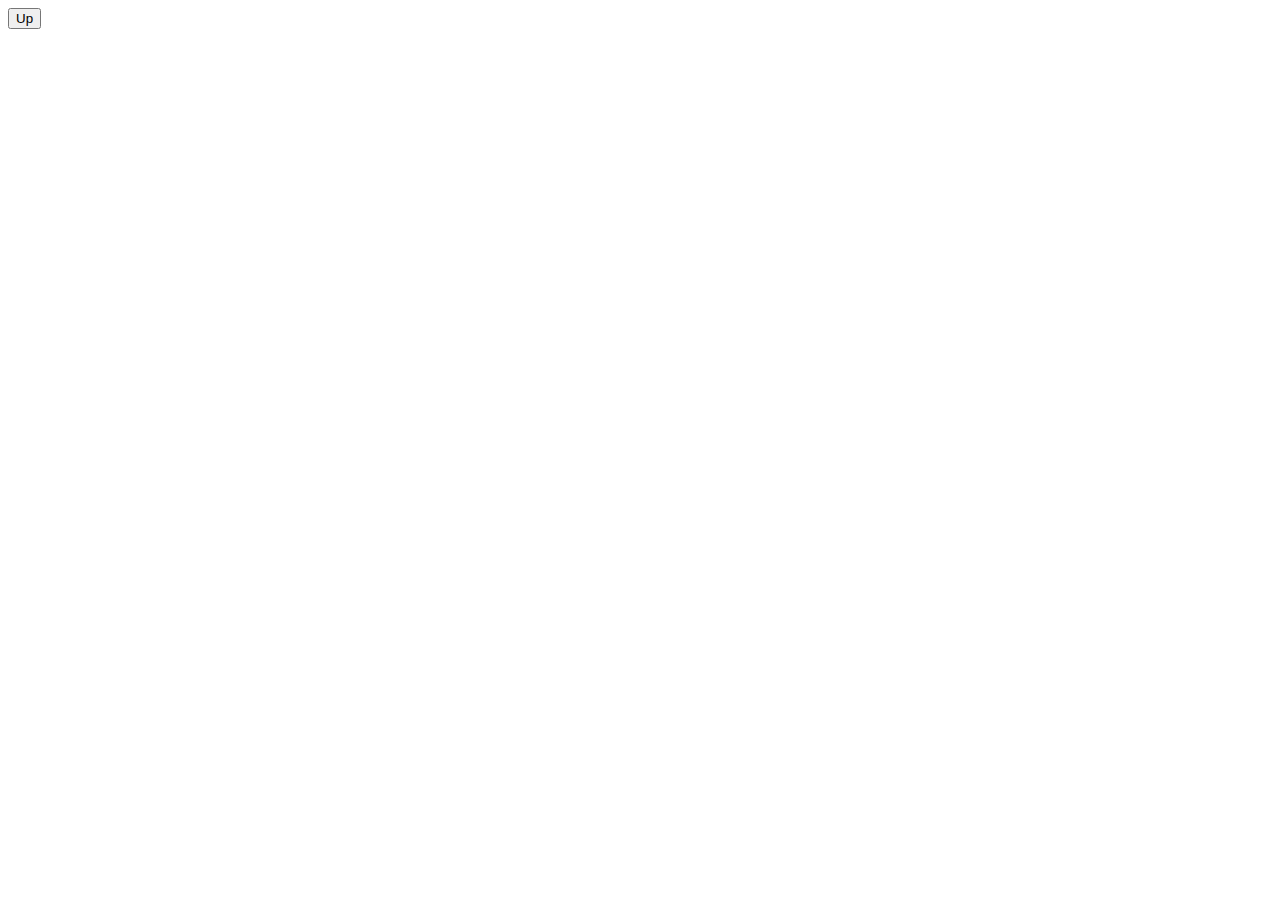
==== app/templates/index.html @ ff4a393a "restructured" ====
<!DOCTYPE>
<html lang="en">
<head>
    <meta charset="UTF-8">
    <title>Document</title>
    <link rel="stylesheet" href="static/style.css">
    <link rel="preconnect" href="https://fonts.googleapis.com">
    <link rel="preconnect" href="https://fonts.gstatic.com" crossorigin>
    <link href="https://fonts.googleapis.com/css2?family=Fredoka:wght@300..700&display=swap" rel="stylesheet">
</head>
<body>
    <div class="container">
        <div class="content">
        </div>
        <button onclick="scrollUp()" id="scroll-up-btn">Up</button>
    </div>
</body>
<script>
    document.querySelector('.content').addEventListener('click', function (event) {
        if (event.target && event.target.classList.contains('add-btn')) {
            const title_div = event.target.closest('.title');
            const id = title_div.dataset.id;
            const img_url = title_div.dataset.img;
            Add(id, img_url);
        }
    })

    async function Add(id, img_url) {
        const response = await fetch('/add', {
            method: 'POST',
            headers: {
                'Content-type': 'application/json'
            },
            body: JSON.stringify({id: id, img_url: img_url})
        });
    }

    async function IsReady() {
        const response = await fetch('/cmoa');
        const json = await response.json();

        if (json.ready) {
            const titles = json.data;
            let html = '';
            
            for (let title of titles) {
                html += `
                <div class="title" data-id="${title.id}" data-img="${title.img}">
                    <div class="top">
                        <div class="img-wrapper">
                            <img src="${title.img}" alt="${title.id}">
                        </div>
                    </div>
                    <div class="bottom">
                        <button type="button" class="add-btn">Add</button>
                        <a href="https://www.cmoa.jp/title/${title.id}" target="_blank">
                            <div class="button-container">
                                <p>Open</p>
                            </div>
                        </a>
                    </div>
                </div>
                `
            }
            document.querySelector('.content').innerHTML = html;
        } else {
            setTimeout(IsReady, 1000);
        }
    }

    const scroll_up_btn = document.getElementById('scroll-up-btn');
    window.onscroll = function() {scroll()};

    function scroll() {
        if (document.body.scrollTop > 20 || document.documentElement.scrollTop > 20) {
            scroll_up_btn.style.display = 'block';
        } else {
            scroll_up_btn.style.display = 'none';
        } 
    }

    function scrollUp() {
        document.body.scrollTop = 0;
        document.documentElement.scrollTop = 0;
    }

    IsReady()
</script>
</html>
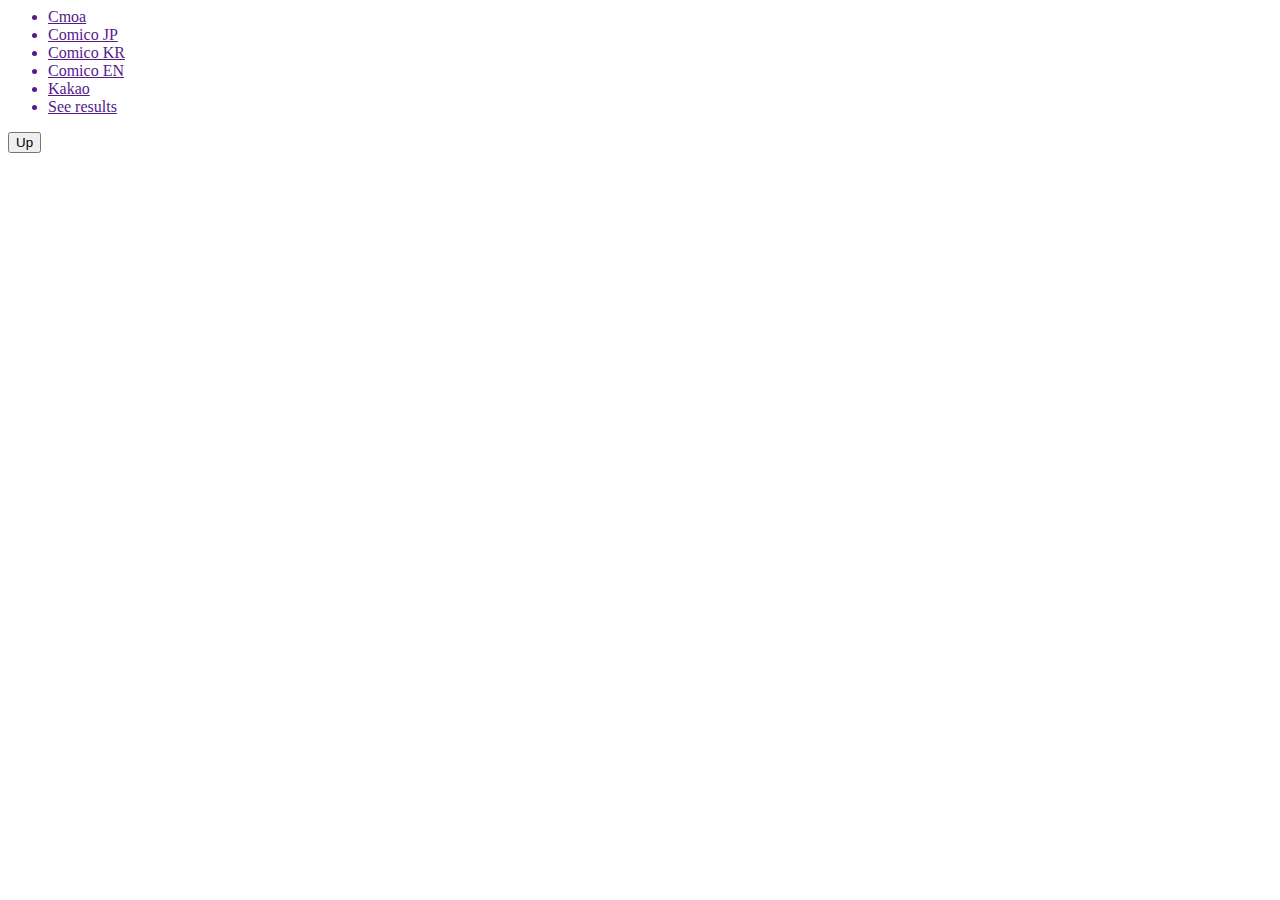
==== commit 561c6ee1: "database insertion implemented" ====
--- a/app/templates/index.html
+++ b/app/templates/index.html
@@ -10,6 +10,16 @@
 </head>
 <body>
     <div class="container">
+        <div class="nav-bar">
+            <ul>
+                <a href=""><li>Cmoa</li></a>
+                <a href=""><li>Comico JP</li></a>
+                <a href=""><li>Comico KR</li></a>
+                <a href=""><li>Comico EN</li></a>
+                <a href=""><li>Kakao</li></a>
+                <a href=""><li>See results</li></a>
+            </ul>
+        </div>
         <div class="content">
         </div>
         <button onclick="scrollUp()" id="scroll-up-btn">Up</button>
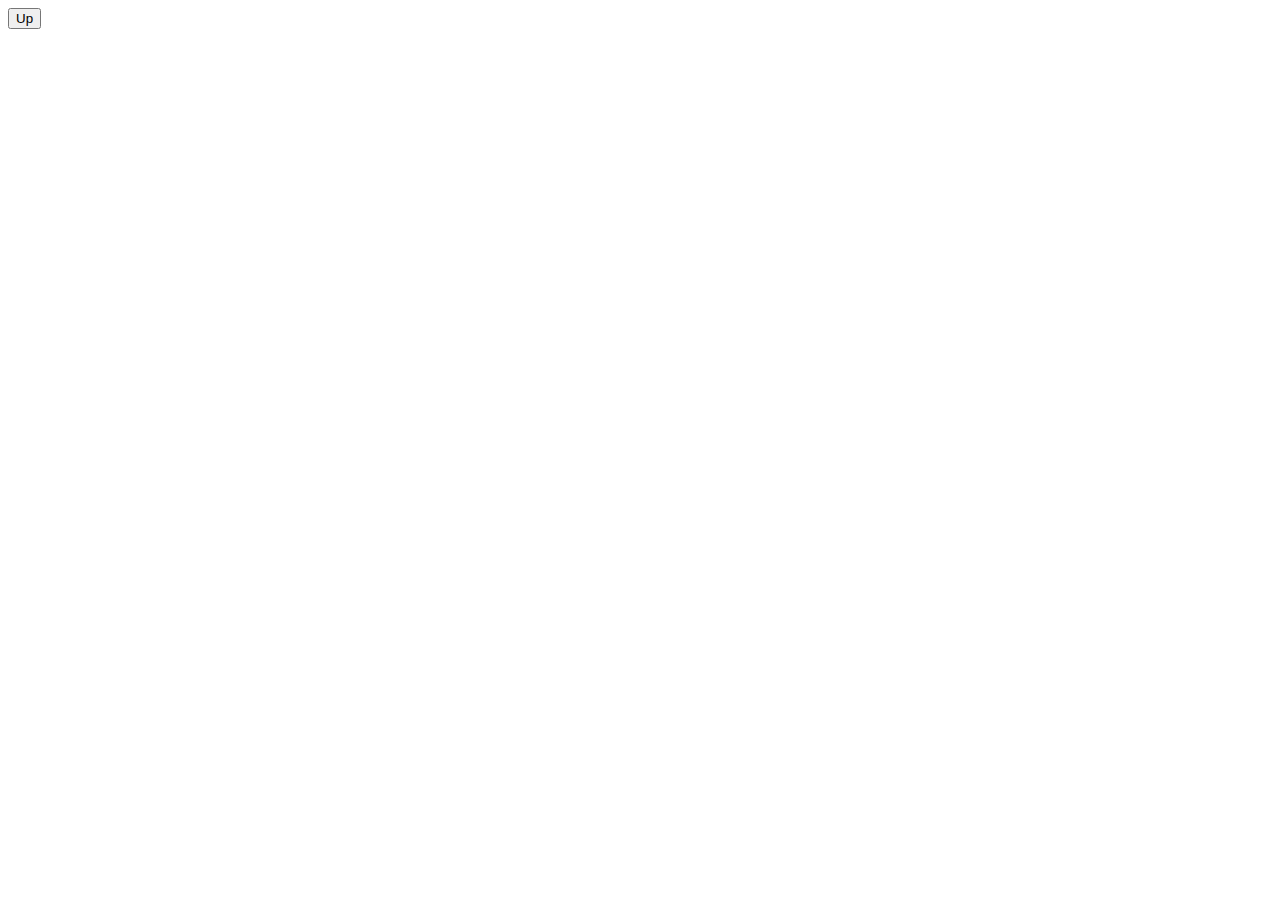
==== commit 93596aef: "added new alert div" ====
--- a/app/templates/index.html
+++ b/app/templates/index.html
@@ -11,14 +11,14 @@
 <body>
     <div class="container">
         <div class="nav-bar">
-            <ul>
+            <!-- <ul>
                 <a href=""><li>Cmoa</li></a>
                 <a href=""><li>Comico JP</li></a>
                 <a href=""><li>Comico KR</li></a>
                 <a href=""><li>Comico EN</li></a>
                 <a href=""><li>Kakao</li></a>
                 <a href=""><li>See results</li></a>
-            </ul>
+            </ul> -->
         </div>
         <div class="content">
         </div>
@@ -74,7 +74,15 @@
             }
             document.querySelector('.content').innerHTML = html;
         } else {
-            setTimeout(IsReady, 1000);
+            let timeout_id = setTimeout(IsReady, 1000);
+            if (timeout_id >= 20) {
+                clearTimeout(timeout_id);
+                html = `
+                <div class="alert">
+                    <p>It seems like there is no new releases.</p>
+                </div>`
+                document.querySelector('.content').innerHTML = html;
+            }
         }
     }
 
